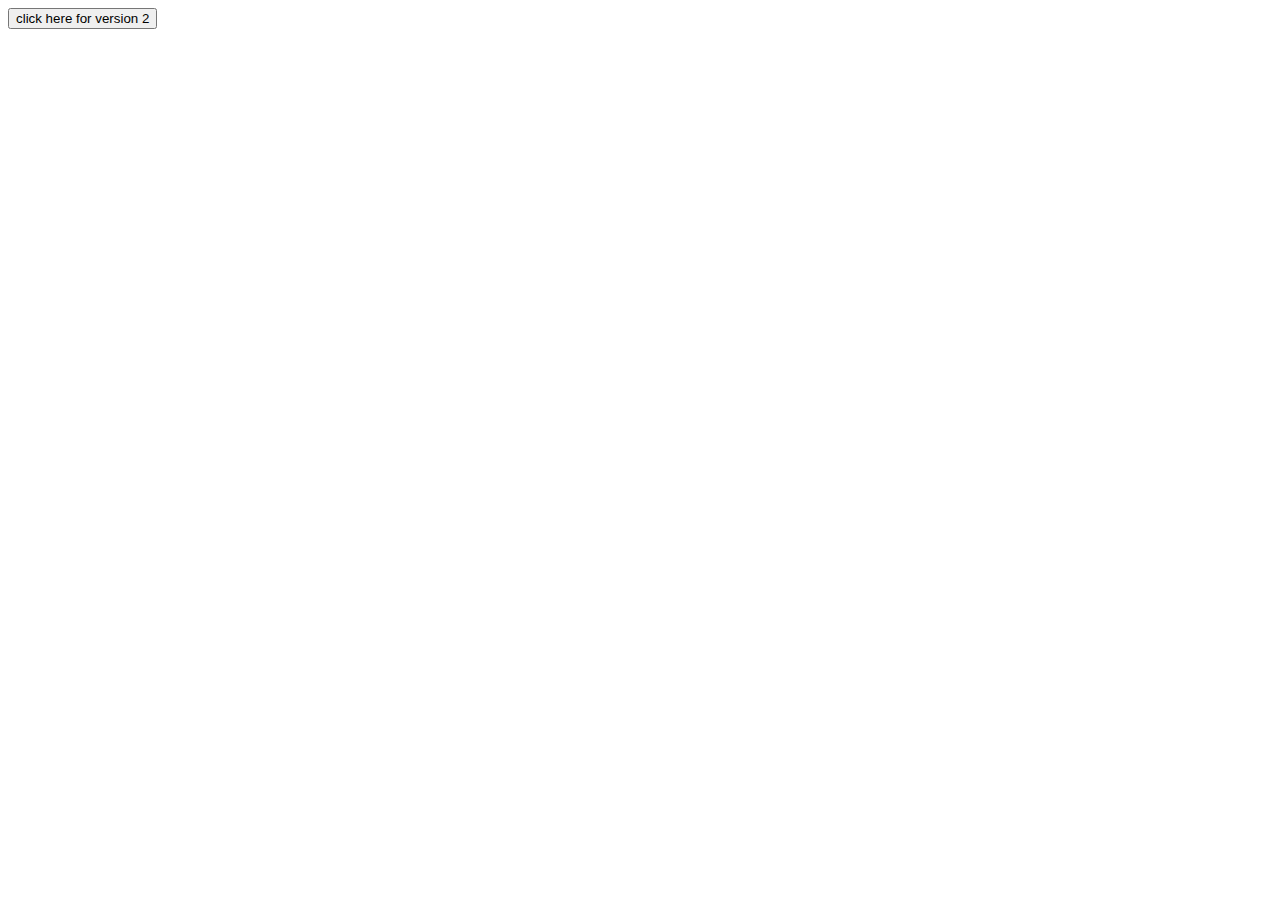
==== index.html @ d1140d68 "fixes 9" ====
<!DOCTYPE html> 
<html>
<head>
    <link rel="stylesheet" href="./App.css">
    <title>Scroll-animation</title>
</head>

<body>
        <!-- Button at the top-right -->
        <button id="navigateBtn" class="navigate-button">click here for version 2</button>

    <div id="set-height"></div>
    <p id="time"></p>

    <!-- First Video -->
    <video class="vedio_bg" id="v0" tabindex="0" autobuffer="autobuffer" preload="preload">
        <source type="video/mp4" src="./asset/carVedio.mp4">
    </video>
    <script src="./version1.js"></script>
    </body>
</html>
---- App.css ----
#set-height {
    display: block;
}
#v0, #v1 {
    position: fixed;
    top: 0;
    left: 0;
    width: 100%;
    height: 100%;
    -o-object-fit: cover;
    object-fit: cover;
    overflow: hidden;
    transition: opacity 0.5s ease; 
}

p {
    font-family: helvetica;
    font-size: 24px;
}

.full_horse {
    position: relative;
    height: 100vh;
    overflow: hidden;
}

#horseImage {
    width: 100%;
    object-fit: cover;
    transform: scale(1);
    transition: transform 0.5s ease-out;
}


.centered-text {
    position: absolute;
    top: 50%;
    left: 50%;
    transform: translate(-50%, -50%);
    font-size: 48px;
    font-weight: 900;
    color: white;
    opacity: 0; 
    transition: opacity 0.6s ease, transform 0.6s ease; 
}


/* #set-height {
    display: block;
  }
  #v0 #v1 {
    position: fixed;
    top: 0;
    left: 0;
    width: 100%;

    
    height: 100%;
    -o-object-fit: cover;
    object-fit: cover;
    overflow: hidden;
    transition: opacity 0.5s ease; 
  }
  p font-family helvetica {
    font-size: 24px;
  }
   */
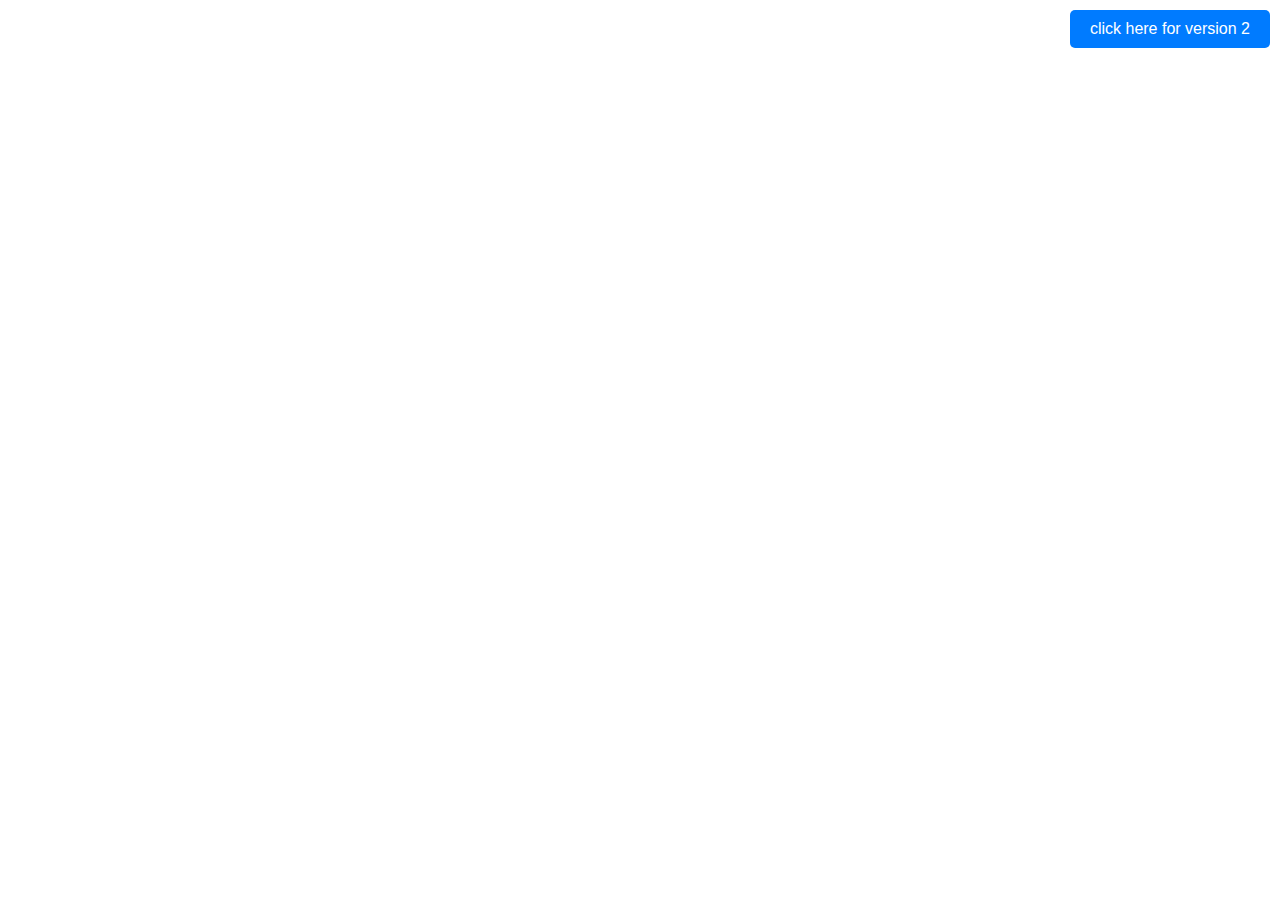
==== commit 36eba987: "fixes 10" ====
--- a/index.html
+++ b/index.html
@@ -13,7 +13,7 @@
     <p id="time"></p>
 
     <!-- First Video -->
-    <video class="vedio_bg" id="v0" tabindex="0" autobuffer="autobuffer" preload="preload">
+    <video class="vedio_bg" id="v0" tabindex="0" autoplay muted preload="auto">
         <source type="video/mp4" src="./asset/carVedio.mp4">
     </video>
     <script src="./version1.js"></script>
--- a/App.css
+++ b/App.css
@@ -1,13 +1,12 @@
 #set-height {
     display: block;
 }
-#v0, #v1 {
+#v0 {
     position: fixed;
     top: 0;
     left: 0;
     width: 100%;
     height: 100%;
-    -o-object-fit: cover;
     object-fit: cover;
     overflow: hidden;
     transition: opacity 0.5s ease; 
@@ -31,7 +30,6 @@
     transition: transform 0.5s ease-out;
 }
 
-
 .centered-text {
     position: absolute;
     top: 50%;
@@ -44,24 +42,21 @@
     transition: opacity 0.6s ease, transform 0.6s ease; 
 }
 
+.navigate-button {
+    position: absolute;
+    top: 10px;
+    right: 10px;
+    padding: 10px 20px;
+    background-color: #007bff;
+    color: white;
+    border: none;
+    border-radius: 5px;
+    cursor: pointer;
+    font-size: 16px;
+    z-index: 1;
+}
 
-/* #set-height {
-    display: block;
-  }
-  #v0 #v1 {
-    position: fixed;
-    top: 0;
-    left: 0;
-    width: 100%;
+.navigate-button:hover {
+    background-color: #0056b3;
+}
 
-    
-    height: 100%;
-    -o-object-fit: cover;
-    object-fit: cover;
-    overflow: hidden;
-    transition: opacity 0.5s ease; 
-  }
-  p font-family helvetica {
-    font-size: 24px;
-  }
-   */